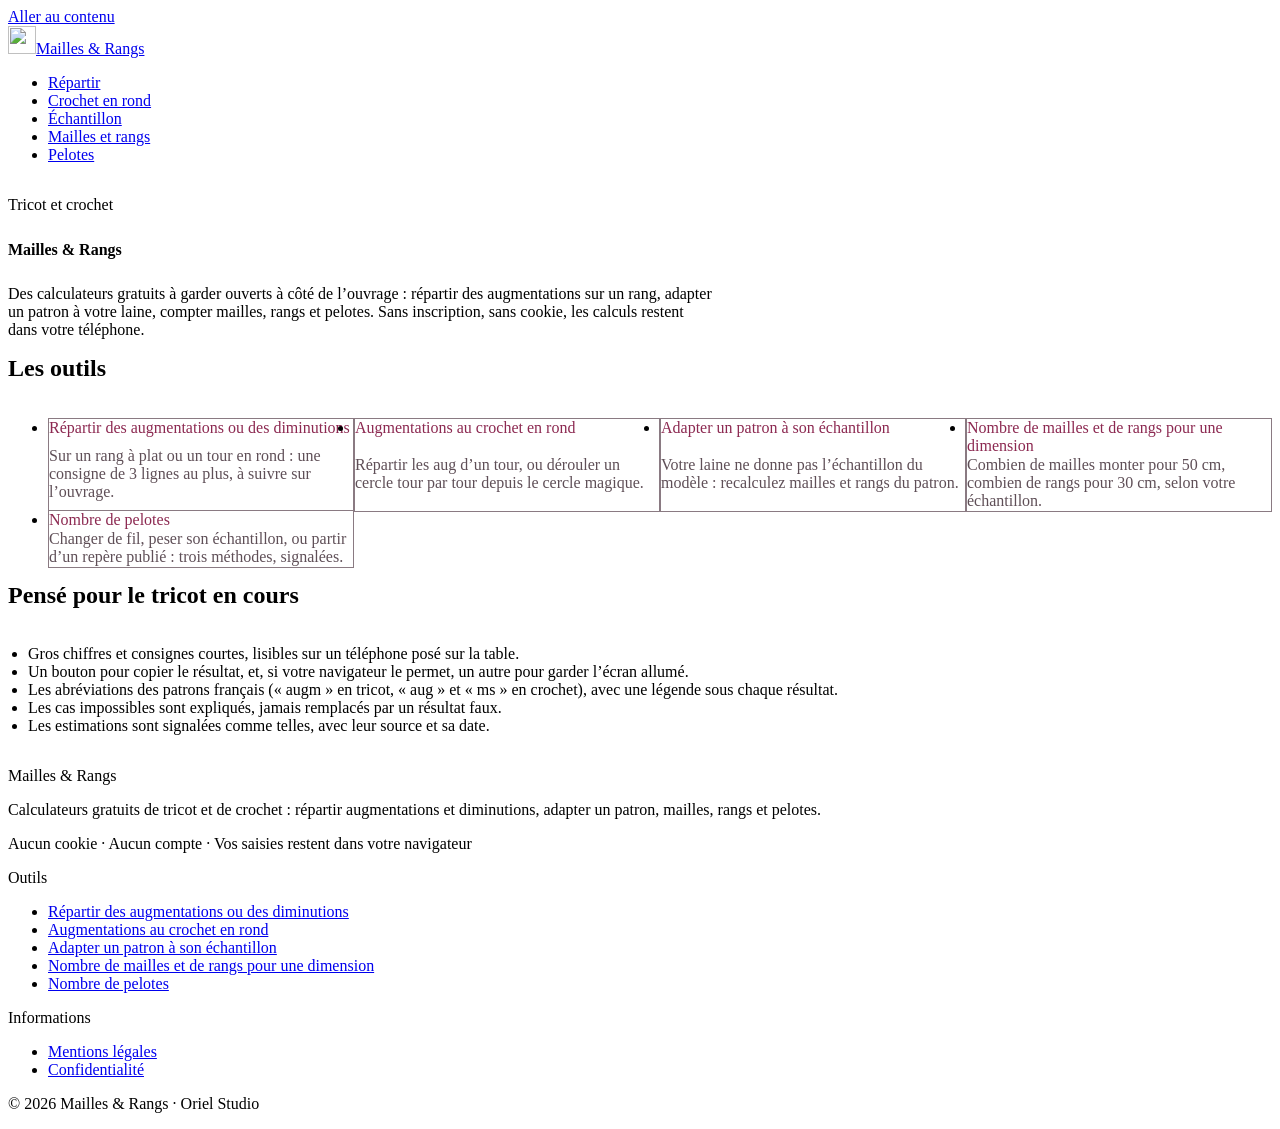
==== index.html @ 49356913 "Mailles & Rangs : première publication" ====
<!DOCTYPE html><html lang="fr"><head><meta charset="utf-8"><meta name="viewport" content="width=device-width, initial-scale=1"><title>Mailles &amp; Rangs : calculateurs de tricot et crochet</title><meta name="description" content="Calculateurs gratuits de tricot et de crochet : répartir augmentations et diminutions, adapter un patron, mailles, rangs et pelotes."><link rel="canonical" href="https://orielstudio.github.io/mailles-rangs/"><meta name="color-scheme" content="light dark"><meta name="theme-color" content="#faf6f1" media="(prefers-color-scheme: light)"><meta name="theme-color" content="#1b1418" media="(prefers-color-scheme: dark)"><style>:root{--color-page:#faf6f1;--color-surface:#ffffff;--color-surface-alt:#f2ebe4;--color-text:#241a1f;--color-muted:#5f4f57;--color-border:#e5dad2;--color-border-strong:#8a7a82;--color-accent:#8c2951;--color-accent-hover:#6f1f40;--color-accent-soft:#f7e5ec;--color-on-accent:#ffffff;--color-danger:#a3261d;--color-success:#2d6a35;}@media (prefers-color-scheme: dark){:root{--color-page:#1b1418;--color-surface:#241b20;--color-surface-alt:#2e2329;--color-text:#f3eaee;--color-muted:#c0adb6;--color-border:#3f3239;--color-border-strong:#8b7882;--color-accent:#f2a6c3;--color-accent-hover:#f8c6d9;--color-accent-soft:#3b2231;--color-on-accent:#2a0e1b;--color-danger:#f2998f;--color-success:#8fd19a;}}</style><link rel="icon" href="/mailles-rangs/favicon.svg" type="image/svg+xml"><link rel="preload" href="/mailles-rangs/fonts/fraunces-latin-wght-normal.woff2" as="font" type="font/woff2" crossorigin><meta property="og:type" content="website"><meta property="og:site_name" content="Mailles &amp; Rangs"><meta property="og:locale" content="fr_FR"><meta property="og:title" content="Mailles &amp; Rangs : calculateurs de tricot et crochet"><meta property="og:description" content="Calculateurs gratuits de tricot et de crochet : répartir augmentations et diminutions, adapter un patron, mailles, rangs et pelotes."><meta property="og:url" content="https://orielstudio.github.io/mailles-rangs/"><script type="application/ld+json">{"@context":"https://schema.org","@type":"WebSite","name":"Mailles & Rangs","description":"Calculateurs gratuits de tricot et de crochet : répartir augmentations et diminutions, adapter un patron, mailles, rangs et pelotes.","url":"https://orielstudio.github.io/mailles-rangs/","inLanguage":"fr","publisher":{"@type":"Organization","name":"Oriel Studio"}}</script><link rel="stylesheet" href="/mailles-rangs/_astro/Base.DgN-4Zre.css"><style>.accueil[data-astro-cid-lcdefpme]{gap:var(--space-4);padding-block:var(--space-6);display:grid}.accueil[data-astro-cid-lcdefpme] h1[data-astro-cid-lcdefpme]{font-size:var(--text-4xl)}.accueil[data-astro-cid-lcdefpme] h2[data-astro-cid-lcdefpme]{margin-top:var(--space-6)}.lead[data-astro-cid-lcdefpme]{max-width:44rem}.outils[data-astro-cid-lcdefpme]{gap:var(--space-4);grid-template-columns:repeat(auto-fill,minmax(16rem,1fr));display:grid}.outil[data-astro-cid-lcdefpme]{gap:var(--space-2);height:100%;padding:var(--space-5);background:var(--color-surface);border:1px solid var(--color-border-strong);border-radius:var(--radius-lg);color:var(--color-text);text-decoration:none;display:grid}.outil[data-astro-cid-lcdefpme]:hover{border-color:var(--color-accent);color:var(--color-text)}.outil__titre[data-astro-cid-lcdefpme]{font-family:var(--font-display);font-size:var(--text-xl);font-weight:var(--weight-display);color:var(--color-accent)}.outil__resume[data-astro-cid-lcdefpme]{color:var(--color-muted)}.points[data-astro-cid-lcdefpme]{gap:var(--space-2);max-width:var(--container-prose);padding-left:1.25rem;list-style:outside;display:grid}
</style></head><body data-page="accueil"><a class="skip-link" href="#contenu">Aller au contenu</a><header class="site-header" data-astro-cid-nen7h5rs><div class="container site-header__top" data-astro-cid-nen7h5rs><a href="/mailles-rangs/" class="site-header__brand" aria-current="page" data-astro-cid-nen7h5rs><img src="/mailles-rangs/favicon.svg" width="28" height="28" alt="" data-astro-cid-nen7h5rs><span data-astro-cid-nen7h5rs>Mailles &amp; Rangs</span></a></div><nav class="site-nav" aria-label="Outils" data-astro-cid-nen7h5rs><div class="container" data-astro-cid-nen7h5rs><ul class="site-nav__list" role="list" data-astro-cid-nen7h5rs><li data-astro-cid-nen7h5rs><a class="site-nav__tab" href="/mailles-rangs/repartir-augmentations-diminutions/" data-astro-cid-nen7h5rs>Répartir</a></li><li data-astro-cid-nen7h5rs><a class="site-nav__tab" href="/mailles-rangs/crochet-en-rond/" data-astro-cid-nen7h5rs>Crochet en rond</a></li><li data-astro-cid-nen7h5rs><a class="site-nav__tab" href="/mailles-rangs/adapter-patron-echantillon/" data-astro-cid-nen7h5rs>Échantillon</a></li><li data-astro-cid-nen7h5rs><a class="site-nav__tab" href="/mailles-rangs/nombre-de-mailles/" data-astro-cid-nen7h5rs>Mailles et rangs</a></li><li data-astro-cid-nen7h5rs><a class="site-nav__tab" href="/mailles-rangs/nombre-de-pelotes/" data-astro-cid-nen7h5rs>Pelotes</a></li></ul></div></nav></header><main id="contenu" tabindex="-1"><div class="container accueil" data-astro-cid-lcdefpme><p class="eyebrow" data-astro-cid-lcdefpme>Tricot et crochet</p><h1 data-astro-cid-lcdefpme>Mailles &amp; Rangs</h1><p class="lead" data-astro-cid-lcdefpme>Des calculateurs gratuits à garder ouverts à côté de l’ouvrage&nbsp;: répartir des augmentations sur un rang, adapter un patron à votre laine, compter mailles, rangs et pelotes. Sans inscription, sans cookie, les calculs restent dans votre téléphone.</p><h2 data-astro-cid-lcdefpme>Les outils</h2><ul class="outils" role="list" data-astro-cid-lcdefpme><li data-astro-cid-lcdefpme><a class="outil" href="/mailles-rangs/repartir-augmentations-diminutions/" data-astro-cid-lcdefpme><span class="outil__titre" data-astro-cid-lcdefpme>Répartir des augmentations ou des diminutions</span><span class="outil__resume" data-astro-cid-lcdefpme>Sur un rang à plat ou un tour en rond : une consigne de 3 lignes au plus, à suivre sur l’ouvrage.</span></a></li><li data-astro-cid-lcdefpme><a class="outil" href="/mailles-rangs/crochet-en-rond/" data-astro-cid-lcdefpme><span class="outil__titre" data-astro-cid-lcdefpme>Augmentations au crochet en rond</span><span class="outil__resume" data-astro-cid-lcdefpme>Répartir les aug d’un tour, ou dérouler un cercle tour par tour depuis le cercle magique.</span></a></li><li data-astro-cid-lcdefpme><a class="outil" href="/mailles-rangs/adapter-patron-echantillon/" data-astro-cid-lcdefpme><span class="outil__titre" data-astro-cid-lcdefpme>Adapter un patron à son échantillon</span><span class="outil__resume" data-astro-cid-lcdefpme>Votre laine ne donne pas l’échantillon du modèle : recalculez mailles et rangs du patron.</span></a></li><li data-astro-cid-lcdefpme><a class="outil" href="/mailles-rangs/nombre-de-mailles/" data-astro-cid-lcdefpme><span class="outil__titre" data-astro-cid-lcdefpme>Nombre de mailles et de rangs pour une dimension</span><span class="outil__resume" data-astro-cid-lcdefpme>Combien de mailles monter pour 50 cm, combien de rangs pour 30 cm, selon votre échantillon.</span></a></li><li data-astro-cid-lcdefpme><a class="outil" href="/mailles-rangs/nombre-de-pelotes/" data-astro-cid-lcdefpme><span class="outil__titre" data-astro-cid-lcdefpme>Nombre de pelotes</span><span class="outil__resume" data-astro-cid-lcdefpme>Changer de fil, peser son échantillon, ou partir d’un repère publié : trois méthodes, signalées.</span></a></li></ul><h2 data-astro-cid-lcdefpme>Pensé pour le tricot en cours</h2><ul class="points" data-astro-cid-lcdefpme><li data-astro-cid-lcdefpme>Gros chiffres et consignes courtes, lisibles sur un téléphone posé sur la table.</li><li data-astro-cid-lcdefpme>Un bouton pour copier le résultat, et, si votre navigateur le permet, un autre pour garder l’écran allumé.</li><li data-astro-cid-lcdefpme>Les abréviations des patrons français («&nbsp;augm&nbsp;» en tricot, «&nbsp;aug&nbsp;» et «&nbsp;ms&nbsp;» en crochet), avec une légende sous chaque résultat.</li><li data-astro-cid-lcdefpme>Les cas impossibles sont expliqués, jamais remplacés par un résultat faux.</li><li data-astro-cid-lcdefpme>Les estimations sont signalées comme telles, avec leur source et sa date.</li></ul></div></main><footer class="site-footer" data-astro-cid-jo6i4kqk><div class="container site-footer__grid" data-astro-cid-jo6i4kqk><div class="site-footer__about" data-astro-cid-jo6i4kqk><p class="site-footer__nom" data-astro-cid-jo6i4kqk>Mailles &amp; Rangs</p><p data-astro-cid-jo6i4kqk>Calculateurs gratuits de tricot et de crochet : répartir augmentations et diminutions, adapter un patron, mailles, rangs et pelotes.</p><p class="site-footer__promise" data-astro-cid-jo6i4kqk>Aucun cookie · Aucun compte · Vos saisies restent dans votre navigateur</p></div><nav aria-label="Outils, pied de page" data-astro-cid-jo6i4kqk><p class="site-footer__title" data-astro-cid-jo6i4kqk>Outils</p><ul role="list" data-astro-cid-jo6i4kqk><li data-astro-cid-jo6i4kqk><a class="link-quiet" href="/mailles-rangs/repartir-augmentations-diminutions/" data-astro-cid-jo6i4kqk>Répartir des augmentations ou des diminutions</a></li><li data-astro-cid-jo6i4kqk><a class="link-quiet" href="/mailles-rangs/crochet-en-rond/" data-astro-cid-jo6i4kqk>Augmentations au crochet en rond</a></li><li data-astro-cid-jo6i4kqk><a class="link-quiet" href="/mailles-rangs/adapter-patron-echantillon/" data-astro-cid-jo6i4kqk>Adapter un patron à son échantillon</a></li><li data-astro-cid-jo6i4kqk><a class="link-quiet" href="/mailles-rangs/nombre-de-mailles/" data-astro-cid-jo6i4kqk>Nombre de mailles et de rangs pour une dimension</a></li><li data-astro-cid-jo6i4kqk><a class="link-quiet" href="/mailles-rangs/nombre-de-pelotes/" data-astro-cid-jo6i4kqk>Nombre de pelotes</a></li></ul></nav><nav aria-label="Informations légales" data-astro-cid-jo6i4kqk><p class="site-footer__title" data-astro-cid-jo6i4kqk>Informations</p><ul role="list" data-astro-cid-jo6i4kqk><li data-astro-cid-jo6i4kqk><a class="link-quiet" href="/mailles-rangs/mentions-legales/" data-astro-cid-jo6i4kqk>Mentions légales</a></li><li data-astro-cid-jo6i4kqk><a class="link-quiet" href="/mailles-rangs/confidentialite/" data-astro-cid-jo6i4kqk>Confidentialité</a></li></ul></nav></div><div class="container site-footer__bottom" data-astro-cid-jo6i4kqk><p data-astro-cid-jo6i4kqk>© 2026 Mailles &amp; Rangs · Oriel Studio</p></div></footer><script type="module" src="/mailles-rangs/_astro/Base.astro_astro_type_script_index_0_lang.B-hL_lbI.js"></script></body></html>
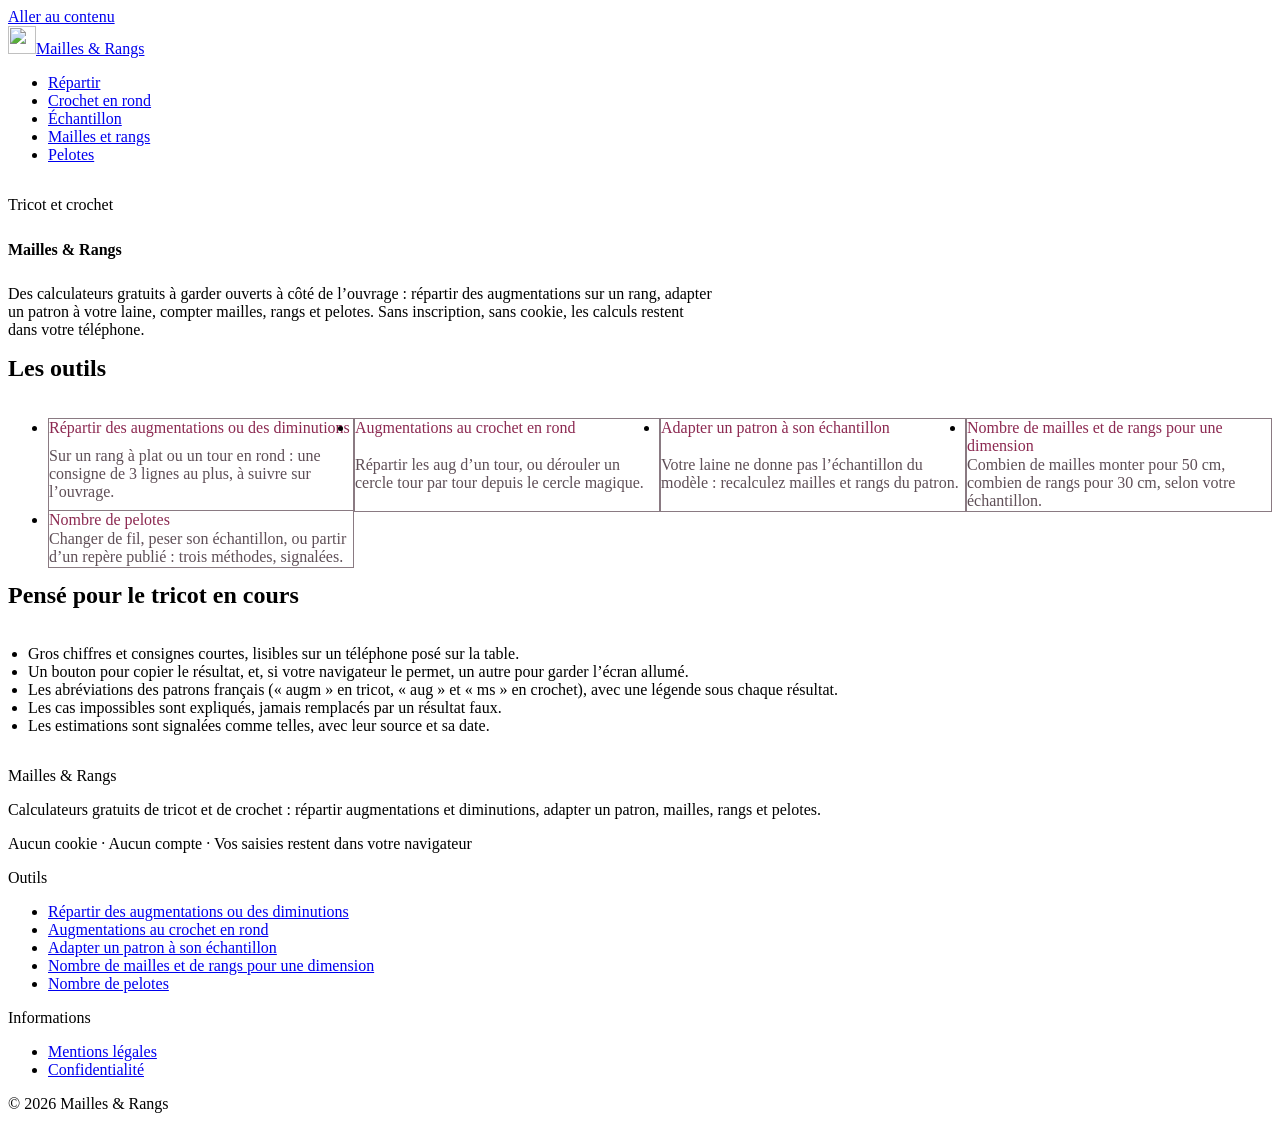
==== commit 5d257f95: "Correctifs de conformité du 10/10/2026 (mentions légales, non-affiliation, sans compteur tiers)" ====
--- a/index.html
+++ b/index.html
@@ -1,2 +1,2 @@
-<!DOCTYPE html><html lang="fr"><head><meta charset="utf-8"><meta name="viewport" content="width=device-width, initial-scale=1"><title>Mailles &amp; Rangs : calculateurs de tricot et crochet</title><meta name="description" content="Calculateurs gratuits de tricot et de crochet : répartir augmentations et diminutions, adapter un patron, mailles, rangs et pelotes."><link rel="canonical" href="https://orielstudio.github.io/mailles-rangs/"><meta name="color-scheme" content="light dark"><meta name="theme-color" content="#faf6f1" media="(prefers-color-scheme: light)"><meta name="theme-color" content="#1b1418" media="(prefers-color-scheme: dark)"><style>:root{--color-page:#faf6f1;--color-surface:#ffffff;--color-surface-alt:#f2ebe4;--color-text:#241a1f;--color-muted:#5f4f57;--color-border:#e5dad2;--color-border-strong:#8a7a82;--color-accent:#8c2951;--color-accent-hover:#6f1f40;--color-accent-soft:#f7e5ec;--color-on-accent:#ffffff;--color-danger:#a3261d;--color-success:#2d6a35;}@media (prefers-color-scheme: dark){:root{--color-page:#1b1418;--color-surface:#241b20;--color-surface-alt:#2e2329;--color-text:#f3eaee;--color-muted:#c0adb6;--color-border:#3f3239;--color-border-strong:#8b7882;--color-accent:#f2a6c3;--color-accent-hover:#f8c6d9;--color-accent-soft:#3b2231;--color-on-accent:#2a0e1b;--color-danger:#f2998f;--color-success:#8fd19a;}}</style><link rel="icon" href="/mailles-rangs/favicon.svg" type="image/svg+xml"><link rel="preload" href="/mailles-rangs/fonts/fraunces-latin-wght-normal.woff2" as="font" type="font/woff2" crossorigin><meta property="og:type" content="website"><meta property="og:site_name" content="Mailles &amp; Rangs"><meta property="og:locale" content="fr_FR"><meta property="og:title" content="Mailles &amp; Rangs : calculateurs de tricot et crochet"><meta property="og:description" content="Calculateurs gratuits de tricot et de crochet : répartir augmentations et diminutions, adapter un patron, mailles, rangs et pelotes."><meta property="og:url" content="https://orielstudio.github.io/mailles-rangs/"><script type="application/ld+json">{"@context":"https://schema.org","@type":"WebSite","name":"Mailles & Rangs","description":"Calculateurs gratuits de tricot et de crochet : répartir augmentations et diminutions, adapter un patron, mailles, rangs et pelotes.","url":"https://orielstudio.github.io/mailles-rangs/","inLanguage":"fr","publisher":{"@type":"Organization","name":"Oriel Studio"}}</script><link rel="stylesheet" href="/mailles-rangs/_astro/Base.DgN-4Zre.css"><style>.accueil[data-astro-cid-lcdefpme]{gap:var(--space-4);padding-block:var(--space-6);display:grid}.accueil[data-astro-cid-lcdefpme] h1[data-astro-cid-lcdefpme]{font-size:var(--text-4xl)}.accueil[data-astro-cid-lcdefpme] h2[data-astro-cid-lcdefpme]{margin-top:var(--space-6)}.lead[data-astro-cid-lcdefpme]{max-width:44rem}.outils[data-astro-cid-lcdefpme]{gap:var(--space-4);grid-template-columns:repeat(auto-fill,minmax(16rem,1fr));display:grid}.outil[data-astro-cid-lcdefpme]{gap:var(--space-2);height:100%;padding:var(--space-5);background:var(--color-surface);border:1px solid var(--color-border-strong);border-radius:var(--radius-lg);color:var(--color-text);text-decoration:none;display:grid}.outil[data-astro-cid-lcdefpme]:hover{border-color:var(--color-accent);color:var(--color-text)}.outil__titre[data-astro-cid-lcdefpme]{font-family:var(--font-display);font-size:var(--text-xl);font-weight:var(--weight-display);color:var(--color-accent)}.outil__resume[data-astro-cid-lcdefpme]{color:var(--color-muted)}.points[data-astro-cid-lcdefpme]{gap:var(--space-2);max-width:var(--container-prose);padding-left:1.25rem;list-style:outside;display:grid}
-</style></head><body data-page="accueil"><a class="skip-link" href="#contenu">Aller au contenu</a><header class="site-header" data-astro-cid-nen7h5rs><div class="container site-header__top" data-astro-cid-nen7h5rs><a href="/mailles-rangs/" class="site-header__brand" aria-current="page" data-astro-cid-nen7h5rs><img src="/mailles-rangs/favicon.svg" width="28" height="28" alt="" data-astro-cid-nen7h5rs><span data-astro-cid-nen7h5rs>Mailles &amp; Rangs</span></a></div><nav class="site-nav" aria-label="Outils" data-astro-cid-nen7h5rs><div class="container" data-astro-cid-nen7h5rs><ul class="site-nav__list" role="list" data-astro-cid-nen7h5rs><li data-astro-cid-nen7h5rs><a class="site-nav__tab" href="/mailles-rangs/repartir-augmentations-diminutions/" data-astro-cid-nen7h5rs>Répartir</a></li><li data-astro-cid-nen7h5rs><a class="site-nav__tab" href="/mailles-rangs/crochet-en-rond/" data-astro-cid-nen7h5rs>Crochet en rond</a></li><li data-astro-cid-nen7h5rs><a class="site-nav__tab" href="/mailles-rangs/adapter-patron-echantillon/" data-astro-cid-nen7h5rs>Échantillon</a></li><li data-astro-cid-nen7h5rs><a class="site-nav__tab" href="/mailles-rangs/nombre-de-mailles/" data-astro-cid-nen7h5rs>Mailles et rangs</a></li><li data-astro-cid-nen7h5rs><a class="site-nav__tab" href="/mailles-rangs/nombre-de-pelotes/" data-astro-cid-nen7h5rs>Pelotes</a></li></ul></div></nav></header><main id="contenu" tabindex="-1"><div class="container accueil" data-astro-cid-lcdefpme><p class="eyebrow" data-astro-cid-lcdefpme>Tricot et crochet</p><h1 data-astro-cid-lcdefpme>Mailles &amp; Rangs</h1><p class="lead" data-astro-cid-lcdefpme>Des calculateurs gratuits à garder ouverts à côté de l’ouvrage&nbsp;: répartir des augmentations sur un rang, adapter un patron à votre laine, compter mailles, rangs et pelotes. Sans inscription, sans cookie, les calculs restent dans votre téléphone.</p><h2 data-astro-cid-lcdefpme>Les outils</h2><ul class="outils" role="list" data-astro-cid-lcdefpme><li data-astro-cid-lcdefpme><a class="outil" href="/mailles-rangs/repartir-augmentations-diminutions/" data-astro-cid-lcdefpme><span class="outil__titre" data-astro-cid-lcdefpme>Répartir des augmentations ou des diminutions</span><span class="outil__resume" data-astro-cid-lcdefpme>Sur un rang à plat ou un tour en rond : une consigne de 3 lignes au plus, à suivre sur l’ouvrage.</span></a></li><li data-astro-cid-lcdefpme><a class="outil" href="/mailles-rangs/crochet-en-rond/" data-astro-cid-lcdefpme><span class="outil__titre" data-astro-cid-lcdefpme>Augmentations au crochet en rond</span><span class="outil__resume" data-astro-cid-lcdefpme>Répartir les aug d’un tour, ou dérouler un cercle tour par tour depuis le cercle magique.</span></a></li><li data-astro-cid-lcdefpme><a class="outil" href="/mailles-rangs/adapter-patron-echantillon/" data-astro-cid-lcdefpme><span class="outil__titre" data-astro-cid-lcdefpme>Adapter un patron à son échantillon</span><span class="outil__resume" data-astro-cid-lcdefpme>Votre laine ne donne pas l’échantillon du modèle : recalculez mailles et rangs du patron.</span></a></li><li data-astro-cid-lcdefpme><a class="outil" href="/mailles-rangs/nombre-de-mailles/" data-astro-cid-lcdefpme><span class="outil__titre" data-astro-cid-lcdefpme>Nombre de mailles et de rangs pour une dimension</span><span class="outil__resume" data-astro-cid-lcdefpme>Combien de mailles monter pour 50 cm, combien de rangs pour 30 cm, selon votre échantillon.</span></a></li><li data-astro-cid-lcdefpme><a class="outil" href="/mailles-rangs/nombre-de-pelotes/" data-astro-cid-lcdefpme><span class="outil__titre" data-astro-cid-lcdefpme>Nombre de pelotes</span><span class="outil__resume" data-astro-cid-lcdefpme>Changer de fil, peser son échantillon, ou partir d’un repère publié : trois méthodes, signalées.</span></a></li></ul><h2 data-astro-cid-lcdefpme>Pensé pour le tricot en cours</h2><ul class="points" data-astro-cid-lcdefpme><li data-astro-cid-lcdefpme>Gros chiffres et consignes courtes, lisibles sur un téléphone posé sur la table.</li><li data-astro-cid-lcdefpme>Un bouton pour copier le résultat, et, si votre navigateur le permet, un autre pour garder l’écran allumé.</li><li data-astro-cid-lcdefpme>Les abréviations des patrons français («&nbsp;augm&nbsp;» en tricot, «&nbsp;aug&nbsp;» et «&nbsp;ms&nbsp;» en crochet), avec une légende sous chaque résultat.</li><li data-astro-cid-lcdefpme>Les cas impossibles sont expliqués, jamais remplacés par un résultat faux.</li><li data-astro-cid-lcdefpme>Les estimations sont signalées comme telles, avec leur source et sa date.</li></ul></div></main><footer class="site-footer" data-astro-cid-jo6i4kqk><div class="container site-footer__grid" data-astro-cid-jo6i4kqk><div class="site-footer__about" data-astro-cid-jo6i4kqk><p class="site-footer__nom" data-astro-cid-jo6i4kqk>Mailles &amp; Rangs</p><p data-astro-cid-jo6i4kqk>Calculateurs gratuits de tricot et de crochet : répartir augmentations et diminutions, adapter un patron, mailles, rangs et pelotes.</p><p class="site-footer__promise" data-astro-cid-jo6i4kqk>Aucun cookie · Aucun compte · Vos saisies restent dans votre navigateur</p></div><nav aria-label="Outils, pied de page" data-astro-cid-jo6i4kqk><p class="site-footer__title" data-astro-cid-jo6i4kqk>Outils</p><ul role="list" data-astro-cid-jo6i4kqk><li data-astro-cid-jo6i4kqk><a class="link-quiet" href="/mailles-rangs/repartir-augmentations-diminutions/" data-astro-cid-jo6i4kqk>Répartir des augmentations ou des diminutions</a></li><li data-astro-cid-jo6i4kqk><a class="link-quiet" href="/mailles-rangs/crochet-en-rond/" data-astro-cid-jo6i4kqk>Augmentations au crochet en rond</a></li><li data-astro-cid-jo6i4kqk><a class="link-quiet" href="/mailles-rangs/adapter-patron-echantillon/" data-astro-cid-jo6i4kqk>Adapter un patron à son échantillon</a></li><li data-astro-cid-jo6i4kqk><a class="link-quiet" href="/mailles-rangs/nombre-de-mailles/" data-astro-cid-jo6i4kqk>Nombre de mailles et de rangs pour une dimension</a></li><li data-astro-cid-jo6i4kqk><a class="link-quiet" href="/mailles-rangs/nombre-de-pelotes/" data-astro-cid-jo6i4kqk>Nombre de pelotes</a></li></ul></nav><nav aria-label="Informations légales" data-astro-cid-jo6i4kqk><p class="site-footer__title" data-astro-cid-jo6i4kqk>Informations</p><ul role="list" data-astro-cid-jo6i4kqk><li data-astro-cid-jo6i4kqk><a class="link-quiet" href="/mailles-rangs/mentions-legales/" data-astro-cid-jo6i4kqk>Mentions légales</a></li><li data-astro-cid-jo6i4kqk><a class="link-quiet" href="/mailles-rangs/confidentialite/" data-astro-cid-jo6i4kqk>Confidentialité</a></li></ul></nav></div><div class="container site-footer__bottom" data-astro-cid-jo6i4kqk><p data-astro-cid-jo6i4kqk>© 2026 Mailles &amp; Rangs · Oriel Studio</p></div></footer><script type="module" src="/mailles-rangs/_astro/Base.astro_astro_type_script_index_0_lang.B-hL_lbI.js"></script></body></html>+<!DOCTYPE html><html lang="fr"><head><meta charset="utf-8"><meta name="viewport" content="width=device-width, initial-scale=1"><title>Mailles &amp; Rangs : calculateurs de tricot et crochet</title><meta name="description" content="Calculateurs gratuits de tricot et de crochet : répartir augmentations et diminutions, adapter un patron, mailles, rangs et pelotes."><link rel="canonical" href="https://orielstudio.github.io/mailles-rangs/"><meta name="color-scheme" content="light dark"><meta name="theme-color" content="#faf6f1" media="(prefers-color-scheme: light)"><meta name="theme-color" content="#1b1418" media="(prefers-color-scheme: dark)"><style>:root{--color-page:#faf6f1;--color-surface:#ffffff;--color-surface-alt:#f2ebe4;--color-text:#241a1f;--color-muted:#5f4f57;--color-border:#e5dad2;--color-border-strong:#8a7a82;--color-accent:#8c2951;--color-accent-hover:#6f1f40;--color-accent-soft:#f7e5ec;--color-on-accent:#ffffff;--color-danger:#a3261d;--color-success:#2d6a35;}@media (prefers-color-scheme: dark){:root{--color-page:#1b1418;--color-surface:#241b20;--color-surface-alt:#2e2329;--color-text:#f3eaee;--color-muted:#c0adb6;--color-border:#3f3239;--color-border-strong:#8b7882;--color-accent:#f2a6c3;--color-accent-hover:#f8c6d9;--color-accent-soft:#3b2231;--color-on-accent:#2a0e1b;--color-danger:#f2998f;--color-success:#8fd19a;}}</style><link rel="icon" href="/mailles-rangs/favicon.svg" type="image/svg+xml"><link rel="preload" href="/mailles-rangs/fonts/fraunces-latin-wght-normal.woff2" as="font" type="font/woff2" crossorigin><meta property="og:type" content="website"><meta property="og:site_name" content="Mailles &amp; Rangs"><meta property="og:locale" content="fr_FR"><meta property="og:title" content="Mailles &amp; Rangs : calculateurs de tricot et crochet"><meta property="og:description" content="Calculateurs gratuits de tricot et de crochet : répartir augmentations et diminutions, adapter un patron, mailles, rangs et pelotes."><meta property="og:url" content="https://orielstudio.github.io/mailles-rangs/"><script type="application/ld+json">{"@context":"https://schema.org","@type":"WebSite","name":"Mailles & Rangs","description":"Calculateurs gratuits de tricot et de crochet : répartir augmentations et diminutions, adapter un patron, mailles, rangs et pelotes.","url":"https://orielstudio.github.io/mailles-rangs/","inLanguage":"fr"}</script><link rel="stylesheet" href="/mailles-rangs/_astro/Base.BBhXxMTU.css"><style>.accueil[data-astro-cid-lcdefpme]{gap:var(--space-4);padding-block:var(--space-6);display:grid}.accueil[data-astro-cid-lcdefpme] h1[data-astro-cid-lcdefpme]{font-size:var(--text-4xl)}.accueil[data-astro-cid-lcdefpme] h2[data-astro-cid-lcdefpme]{margin-top:var(--space-6)}.lead[data-astro-cid-lcdefpme]{max-width:44rem}.outils[data-astro-cid-lcdefpme]{gap:var(--space-4);grid-template-columns:repeat(auto-fill,minmax(16rem,1fr));display:grid}.carte-outil[data-astro-cid-lcdefpme]{gap:var(--space-2);height:100%;padding:var(--space-5);background:var(--color-surface);border:1px solid var(--color-border-strong);border-radius:var(--radius-lg);color:var(--color-text);text-decoration:none;display:grid}.carte-outil[data-astro-cid-lcdefpme]:hover{border-color:var(--color-accent);color:var(--color-text)}.carte-outil__titre[data-astro-cid-lcdefpme]{font-family:var(--font-display);font-size:var(--text-xl);font-weight:var(--weight-display);color:var(--color-accent)}.carte-outil__resume[data-astro-cid-lcdefpme]{color:var(--color-muted)}.points[data-astro-cid-lcdefpme]{gap:var(--space-2);max-width:var(--container-prose);padding-left:1.25rem;list-style:outside;display:grid}
+</style></head><body><a class="skip-link" href="#contenu">Aller au contenu</a><header class="site-header" data-astro-cid-nen7h5rs><div class="container site-header__top" data-astro-cid-nen7h5rs><a href="/mailles-rangs/" class="site-header__brand" aria-current="page" data-astro-cid-nen7h5rs><img src="/mailles-rangs/favicon.svg" width="28" height="28" alt="" data-astro-cid-nen7h5rs><span data-astro-cid-nen7h5rs>Mailles &amp; Rangs</span></a></div><nav class="site-nav" aria-label="Outils" data-astro-cid-nen7h5rs><div class="container" data-astro-cid-nen7h5rs><ul class="site-nav__list" role="list" data-astro-cid-nen7h5rs><li data-astro-cid-nen7h5rs><a class="site-nav__tab" href="/mailles-rangs/repartir-augmentations-diminutions/" data-astro-cid-nen7h5rs>Répartir</a></li><li data-astro-cid-nen7h5rs><a class="site-nav__tab" href="/mailles-rangs/crochet-en-rond/" data-astro-cid-nen7h5rs>Crochet en rond</a></li><li data-astro-cid-nen7h5rs><a class="site-nav__tab" href="/mailles-rangs/adapter-patron-echantillon/" data-astro-cid-nen7h5rs>Échantillon</a></li><li data-astro-cid-nen7h5rs><a class="site-nav__tab" href="/mailles-rangs/nombre-de-mailles/" data-astro-cid-nen7h5rs>Mailles et rangs</a></li><li data-astro-cid-nen7h5rs><a class="site-nav__tab" href="/mailles-rangs/nombre-de-pelotes/" data-astro-cid-nen7h5rs>Pelotes</a></li></ul></div></nav></header><main id="contenu" tabindex="-1"><div class="container accueil" data-astro-cid-lcdefpme><p class="eyebrow" data-astro-cid-lcdefpme>Tricot et crochet</p><h1 data-astro-cid-lcdefpme>Mailles &amp; Rangs</h1><p class="lead" data-astro-cid-lcdefpme>Des calculateurs gratuits à garder ouverts à côté de l’ouvrage&nbsp;: répartir des augmentations sur un rang, adapter un patron à votre laine, compter mailles, rangs et pelotes. Sans inscription, sans cookie, les calculs restent dans votre téléphone.</p><h2 data-astro-cid-lcdefpme>Les outils</h2><ul class="outils" role="list" data-astro-cid-lcdefpme><li data-astro-cid-lcdefpme><a class="carte-outil" href="/mailles-rangs/repartir-augmentations-diminutions/" data-astro-cid-lcdefpme><span class="carte-outil__titre" data-astro-cid-lcdefpme>Répartir des augmentations ou des diminutions</span><span class="carte-outil__resume" data-astro-cid-lcdefpme>Sur un rang à plat ou un tour en rond : une consigne de 3 lignes au plus, à suivre sur l’ouvrage.</span></a></li><li data-astro-cid-lcdefpme><a class="carte-outil" href="/mailles-rangs/crochet-en-rond/" data-astro-cid-lcdefpme><span class="carte-outil__titre" data-astro-cid-lcdefpme>Augmentations au crochet en rond</span><span class="carte-outil__resume" data-astro-cid-lcdefpme>Répartir les aug d’un tour, ou dérouler un cercle tour par tour depuis le cercle magique.</span></a></li><li data-astro-cid-lcdefpme><a class="carte-outil" href="/mailles-rangs/adapter-patron-echantillon/" data-astro-cid-lcdefpme><span class="carte-outil__titre" data-astro-cid-lcdefpme>Adapter un patron à son échantillon</span><span class="carte-outil__resume" data-astro-cid-lcdefpme>Votre laine ne donne pas l’échantillon du modèle : recalculez mailles et rangs du patron.</span></a></li><li data-astro-cid-lcdefpme><a class="carte-outil" href="/mailles-rangs/nombre-de-mailles/" data-astro-cid-lcdefpme><span class="carte-outil__titre" data-astro-cid-lcdefpme>Nombre de mailles et de rangs pour une dimension</span><span class="carte-outil__resume" data-astro-cid-lcdefpme>Combien de mailles monter pour 50 cm, combien de rangs pour 30 cm, selon votre échantillon.</span></a></li><li data-astro-cid-lcdefpme><a class="carte-outil" href="/mailles-rangs/nombre-de-pelotes/" data-astro-cid-lcdefpme><span class="carte-outil__titre" data-astro-cid-lcdefpme>Nombre de pelotes</span><span class="carte-outil__resume" data-astro-cid-lcdefpme>Changer de fil, peser son échantillon, ou partir d’un repère publié : trois méthodes, signalées.</span></a></li></ul><h2 data-astro-cid-lcdefpme>Pensé pour le tricot en cours</h2><ul class="points" data-astro-cid-lcdefpme><li data-astro-cid-lcdefpme>Gros chiffres et consignes courtes, lisibles sur un téléphone posé sur la table.</li><li data-astro-cid-lcdefpme>Un bouton pour copier le résultat, et, si votre navigateur le permet, un autre pour garder l’écran allumé.</li><li data-astro-cid-lcdefpme>Les abréviations des patrons français («&nbsp;augm&nbsp;» en tricot, «&nbsp;aug&nbsp;» et «&nbsp;ms&nbsp;» en crochet), avec une légende sous chaque résultat.</li><li data-astro-cid-lcdefpme>Les cas impossibles sont expliqués, jamais remplacés par un résultat faux.</li><li data-astro-cid-lcdefpme>Les estimations sont signalées comme telles, avec leur source et sa date.</li></ul></div></main><footer class="site-footer" data-astro-cid-jo6i4kqk><div class="container site-footer__grid" data-astro-cid-jo6i4kqk><div class="site-footer__about" data-astro-cid-jo6i4kqk><p class="site-footer__nom" data-astro-cid-jo6i4kqk>Mailles &amp; Rangs</p><p data-astro-cid-jo6i4kqk>Calculateurs gratuits de tricot et de crochet : répartir augmentations et diminutions, adapter un patron, mailles, rangs et pelotes.</p><p class="site-footer__promise" data-astro-cid-jo6i4kqk>Aucun cookie · Aucun compte · Vos saisies restent dans votre navigateur</p></div><nav aria-label="Outils, pied de page" data-astro-cid-jo6i4kqk><p class="site-footer__title" data-astro-cid-jo6i4kqk>Outils</p><ul role="list" data-astro-cid-jo6i4kqk><li data-astro-cid-jo6i4kqk><a class="link-quiet" href="/mailles-rangs/repartir-augmentations-diminutions/" data-astro-cid-jo6i4kqk>Répartir des augmentations ou des diminutions</a></li><li data-astro-cid-jo6i4kqk><a class="link-quiet" href="/mailles-rangs/crochet-en-rond/" data-astro-cid-jo6i4kqk>Augmentations au crochet en rond</a></li><li data-astro-cid-jo6i4kqk><a class="link-quiet" href="/mailles-rangs/adapter-patron-echantillon/" data-astro-cid-jo6i4kqk>Adapter un patron à son échantillon</a></li><li data-astro-cid-jo6i4kqk><a class="link-quiet" href="/mailles-rangs/nombre-de-mailles/" data-astro-cid-jo6i4kqk>Nombre de mailles et de rangs pour une dimension</a></li><li data-astro-cid-jo6i4kqk><a class="link-quiet" href="/mailles-rangs/nombre-de-pelotes/" data-astro-cid-jo6i4kqk>Nombre de pelotes</a></li></ul></nav><nav aria-label="Informations légales" data-astro-cid-jo6i4kqk><p class="site-footer__title" data-astro-cid-jo6i4kqk>Informations</p><ul role="list" data-astro-cid-jo6i4kqk><li data-astro-cid-jo6i4kqk><a class="link-quiet" href="/mailles-rangs/mentions-legales/" data-astro-cid-jo6i4kqk>Mentions légales</a></li><li data-astro-cid-jo6i4kqk><a class="link-quiet" href="/mailles-rangs/confidentialite/" data-astro-cid-jo6i4kqk>Confidentialité</a></li></ul></nav></div><div class="container site-footer__bottom" data-astro-cid-jo6i4kqk><p data-astro-cid-jo6i4kqk>© 2026 Mailles &amp; Rangs</p></div></footer></body></html>
